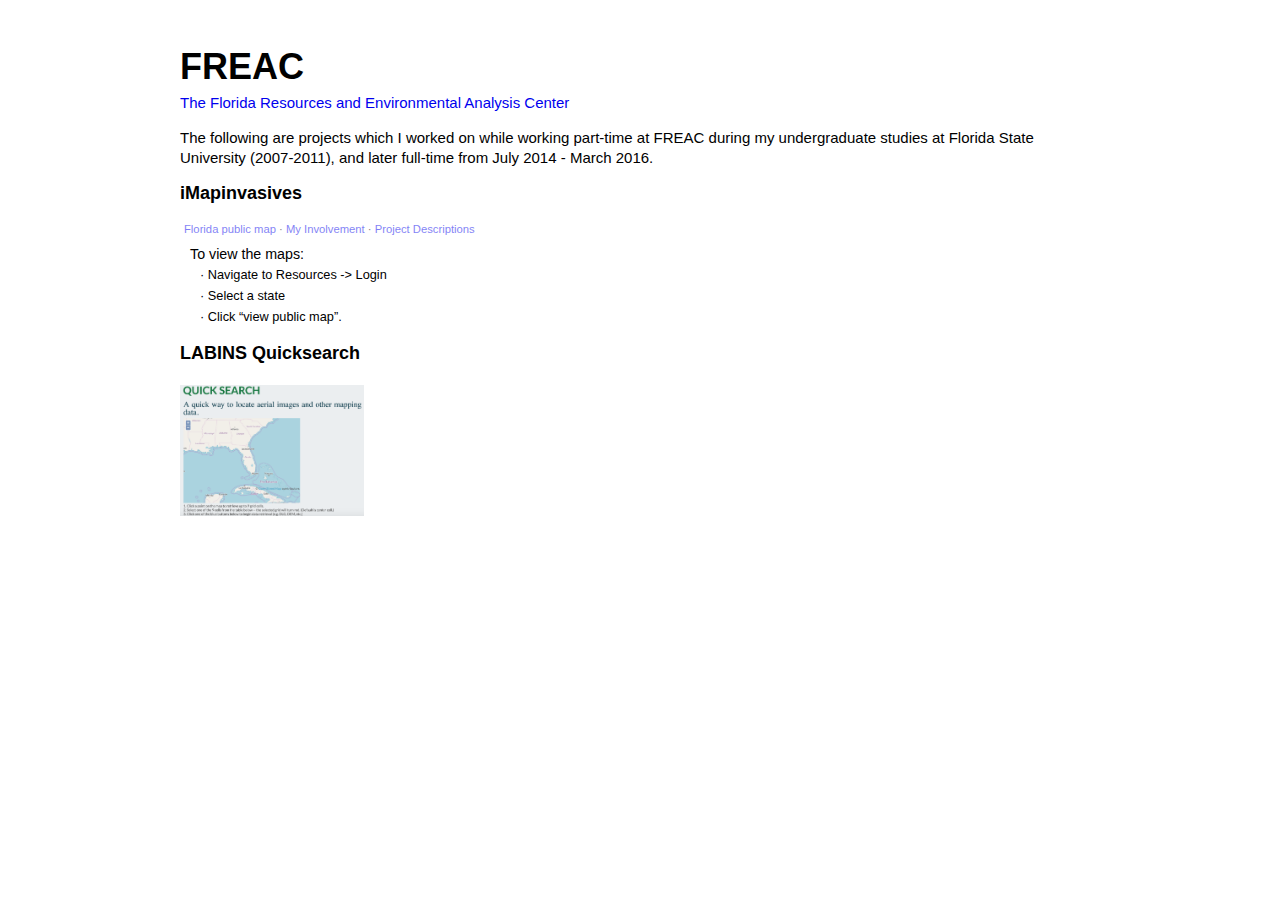
==== freac.html @ 2a1aa0e5 "moved css to style.css; added freac.html; change previous project -> previous GIS work" ====
<!DOCTYPE html>
<html>
<head>
  <meta charset="utf-8">
  <title>Mrchocoborider · Nathan Johnson</title>
  <link rel="stylesheet" type="text/css" href="style.css">
</head>
<body>
    <h1 style="margin-bottom: 0px;">FREAC</h1>
    <a href="http://www.freac.fsu.edu/">The Florida Resources and Environmental Analysis Center</a>
    <p>The following are projects which I worked on while working part-time at FREAC during
         my undergraduate studies at Florida State University (2007-2011), and later full-time from July 2014 - March 2016.
    </p>

    <h2 id="imap">iMapinvasives</h2>
        <p style="margin: 4px;">
            <small>
              <a href="https://login.imapinvasives.org/flimi/map/ ">Florida public map</a>
              · <a href="https://www.imapinvasives.org/n-johnson-page ">My Involvement</a>
              · <a href="freac.html ">Project Descriptions</a>
            </small>
        </p>

        <p style="margin-top: 0;">
            <expoh>
                To view the maps: 
            </expoh>
            <br/>
            <expo>
              · Navigate to Resources -> Login
            </expo><br/>
            <expo>
              · Select a state
            </expo><br/>
            <expo>
              · Click “view public map”. 
            </expo>
        </p>
            

    <h2 id="quick">LABINS Quicksearch</h2>
        <a href="http://labins.org/quicksearch/quicksearch.cfm"><img width=20% src="img/quicksearch.png"/></a>

</body>
---- style.css ----
body {
  font-family: Helvetica, Arial, sans-serif;
  line-height: 1.35em;
      font-size: 15px;
      margin: 12px auto 80px;
      min-width: 560px;
      max-width: 920px;
      padding: 6px;
      /*border: 0px;*/
}
a {
    text-decoration: none;
}
a:hover {
    text-decoration: underline;
}
h1 {
    font-size: 2.4em;
    line-height: 1.4em;
}
h2 {
    font-size: 1.2em;
}
expoh {
    font-size: 0.95em;
    padding-left: 10px;
}
img {
    margin: 0.5em 0;
}
small {
    font-size: 0.75em;
    opacity: 0.5;
}
expo {
    font-size: 0.85em;
    opacity: 1;
    padding-left: 20px;
}
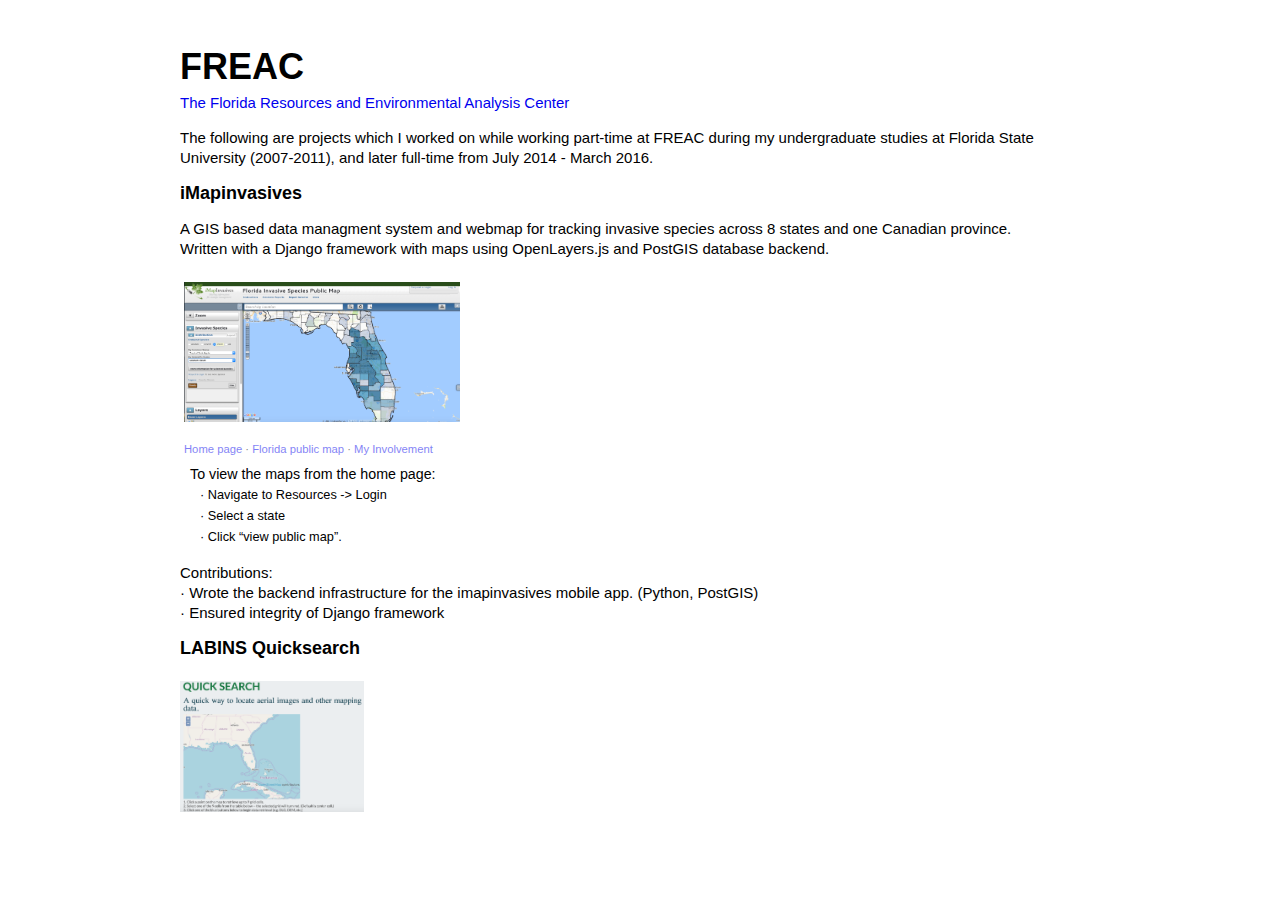
==== commit 8e69fd21: "added imap description and picture link" ====
--- a/freac.html
+++ b/freac.html
@@ -13,17 +13,20 @@
     </p>
 
     <h2 id="imap">iMapinvasives</h2>
+        <p>A GIS based data managment system and webmap for tracking invasive species across 8 states and one Canadian province. <br/>
+        Written with a Django framework with maps using OpenLayers.js and PostGIS database backend.</p>
+        <a href="https://login.imapinvasives.org/flimi/map/" style="margin: 4px;" title="Florida public map"><img width=30% src="img/imap-florida.png"/></a>
         <p style="margin: 4px;">
             <small>
-              <a href="https://login.imapinvasives.org/flimi/map/ ">Florida public map</a>
+            <a href="https://www.imapinvasives.org/">Home page</a>
+              · <a href="https://login.imapinvasives.org/flimi/map/ ">Florida public map</a>
               · <a href="https://www.imapinvasives.org/n-johnson-page ">My Involvement</a>
-              · <a href="freac.html ">Project Descriptions</a>
             </small>
         </p>
 
         <p style="margin-top: 0;">
             <expoh>
-                To view the maps: 
+                To view the maps from the home page: 
             </expoh>
             <br/>
             <expo>
@@ -36,6 +39,13 @@
               · Click “view public map”. 
             </expo>
         </p>
+        
+        
+        <p>
+            Contributions: <br/>
+            · Wrote the backend infrastructure for the imapinvasives mobile app. (Python, PostGIS)<br/>
+            · Ensured integrity of Django framework<br/>
+        </p>
             
 
     <h2 id="quick">LABINS Quicksearch</h2>
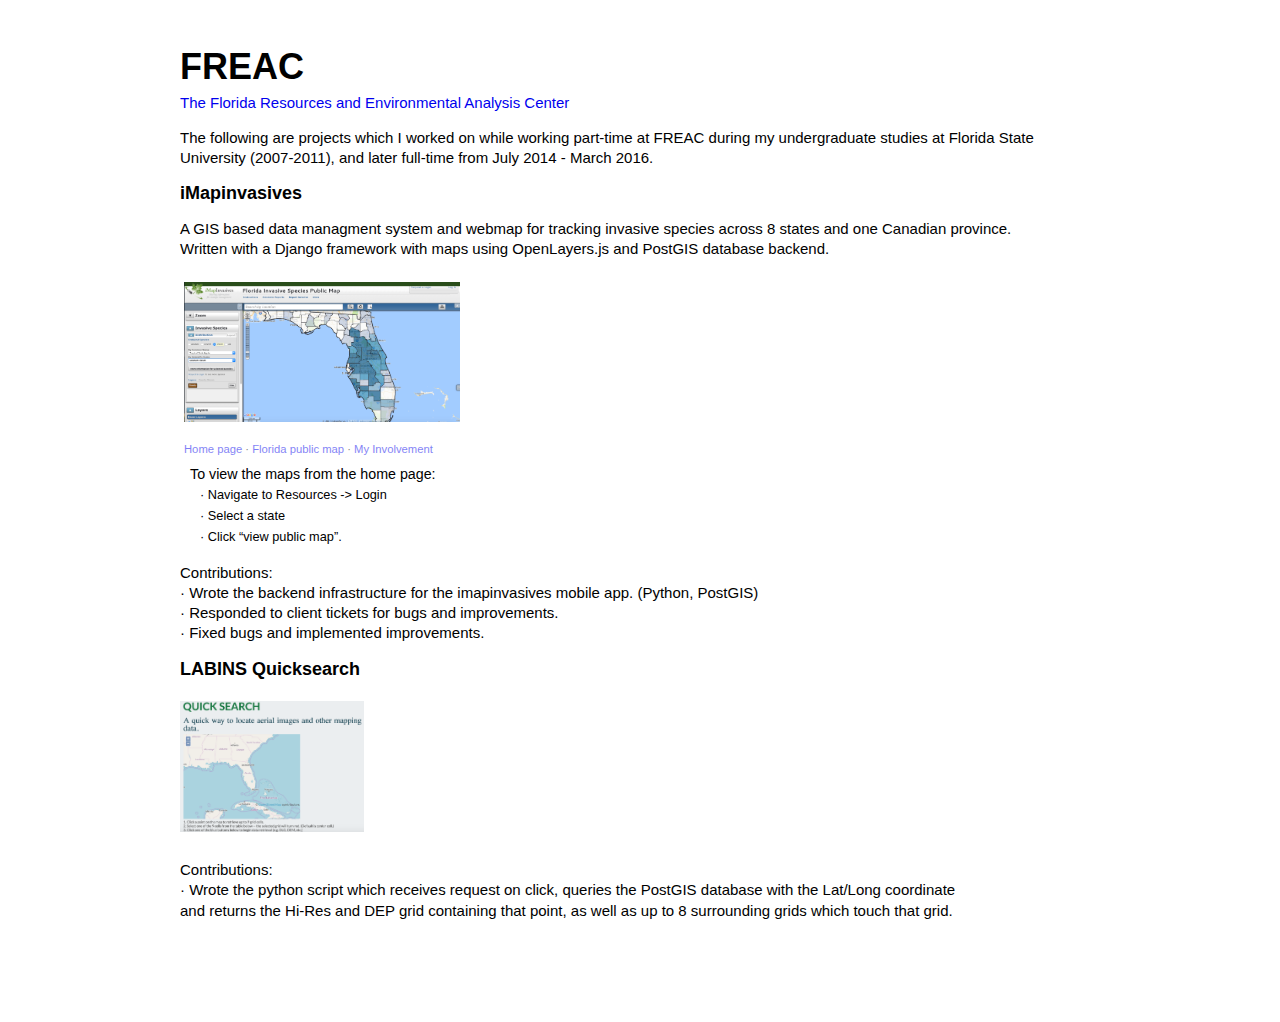
==== commit 1debcd62: "changed IMAP description, added Quicksearch description" ====
--- a/freac.html
+++ b/freac.html
@@ -44,11 +44,17 @@
         <p>
             Contributions: <br/>
             · Wrote the backend infrastructure for the imapinvasives mobile app. (Python, PostGIS)<br/>
-            · Ensured integrity of Django framework<br/>
+            · Responded to client tickets for bugs and improvements.<br/>
+            · Fixed bugs and implemented improvements. <br/>
         </p>
             
 
     <h2 id="quick">LABINS Quicksearch</h2>
         <a href="http://labins.org/quicksearch/quicksearch.cfm"><img width=20% src="img/quicksearch.png"/></a>
+        <p>
+            Contributions: <br/>
+            · Wrote the python script which receives request on click, queries the PostGIS database with the Lat/Long coordinate <br/>
+             and returns the Hi-Res and DEP grid containing that point, as well as up to 8 surrounding grids which touch that grid.
+        </p>
 
 </body>